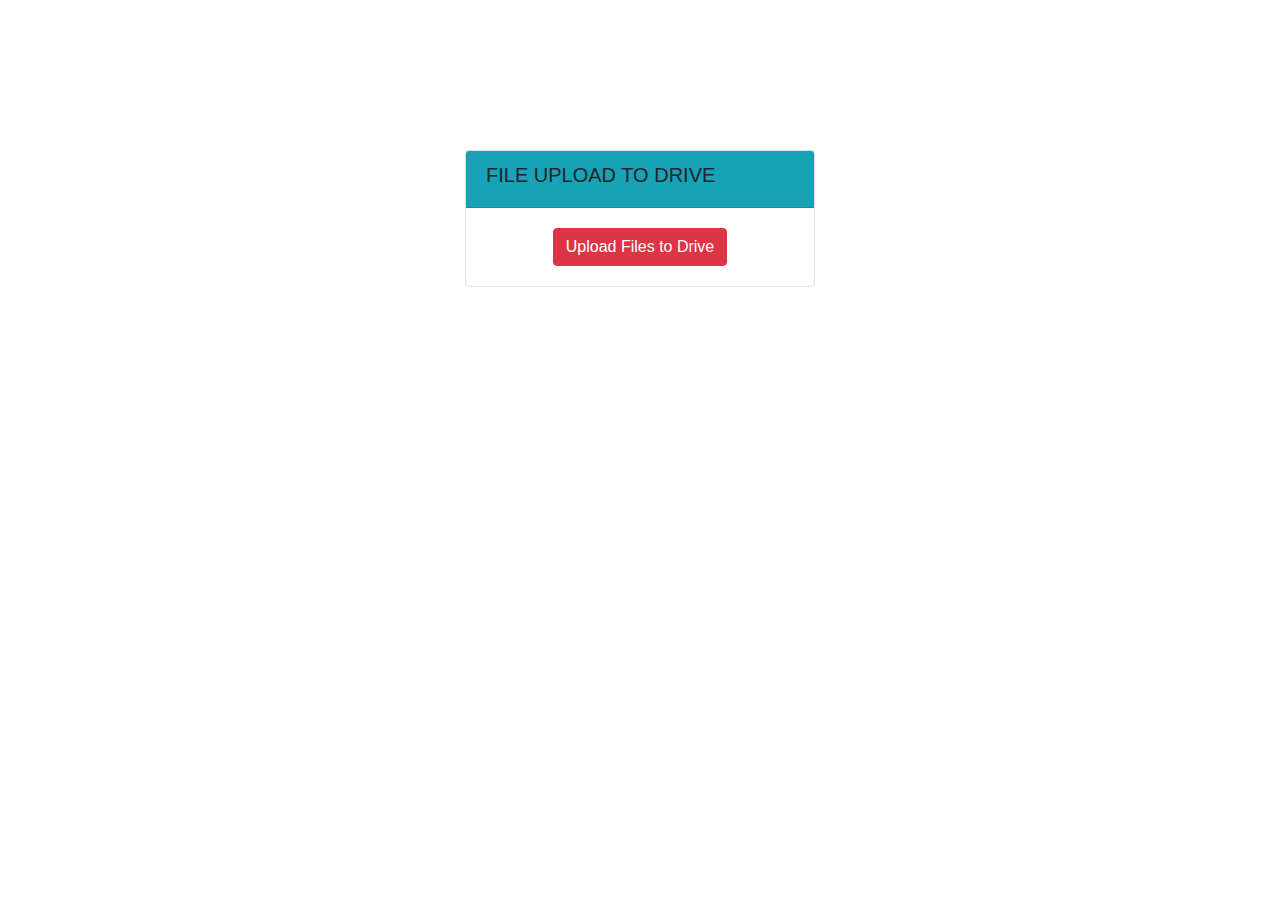
==== index.html @ 7a92086d "Add files via upload" ====
<!DOCTYPE html>
<html>
<head>
    <meta charset="utf-8" />
    <meta http-equiv="X-UA-Compatible" content="IE=edge">
    <title>G-Drive Uploader</title>
    <meta name="viewport" content="width=device-width, initial-scale=1">
    <link rel="stylesheet" href="https://stackpath.bootstrapcdn.com/bootstrap/4.3.1/css/bootstrap.min.css" integrity="sha384-ggOyR0iXCbMQv3Xipma34MD+dH/1fQ784/j6cY/iJTQUOhcWr7x9JvoRxT2MZw1T" crossorigin="anonymous">
    <script src="https://ajax.googleapis.com/ajax/libs/jquery/3.3.1/jquery.min.js"></script>
    <script src="main.js"></script>
</head>
<body>
<div>
    <div class="container" style="margin-top: 150px">
        <div class="row justify-content-center">
            <div class="col-md-4 col-offset-4" align="center">
                <div class="card">
                    <div class="card-header bg-info text-left">
                        <h5>FILE UPLOAD TO DRIVE</h5>
                    </div>
                    <div class="card-body">
                        <button id="login" class="btn btn-danger">Upload Files to Drive </button>
                    </div>
                </div>
            </div>
        </div>
    </div>

</div>
</body>
</html>
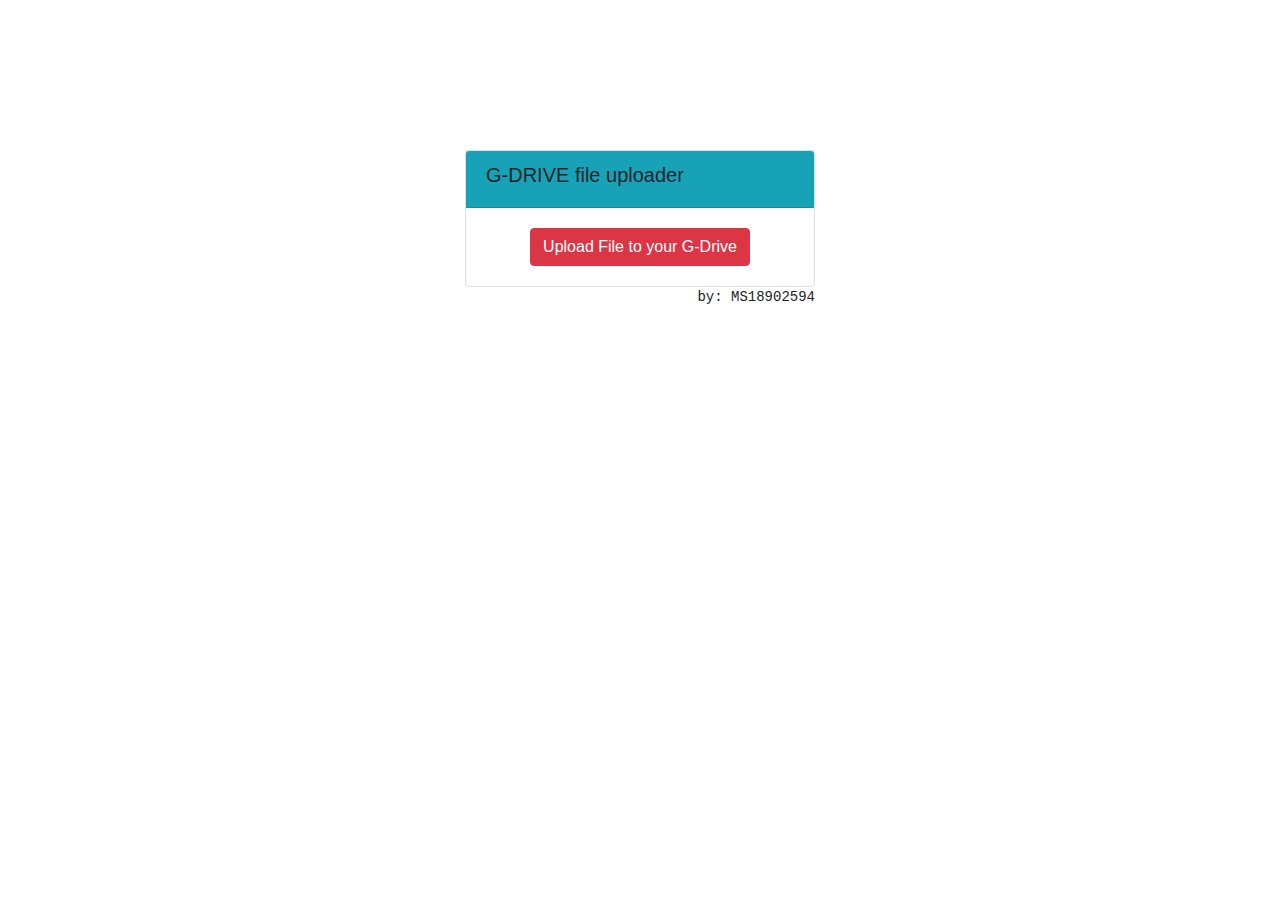
==== commit 1f591515: "Add files via upload" ====
--- a/index.html
+++ b/index.html
@@ -16,12 +16,13 @@
             <div class="col-md-4 col-offset-4" align="center">
                 <div class="card">
                     <div class="card-header bg-info text-left">
-                        <h5>FILE UPLOAD TO DRIVE</h5>
+                        <h5>G-DRIVE file uploader</h5>
                     </div>
                     <div class="card-body">
-                        <button id="login" class="btn btn-danger">Upload Files to Drive </button>
-                    </div>
+                        <button id="login" class="btn btn-danger">Upload File to your G-Drive </button>
+                    </div>					
                 </div>
+				<pre align="right">by: MS18902594</pre>
             </div>
         </div>
     </div>
